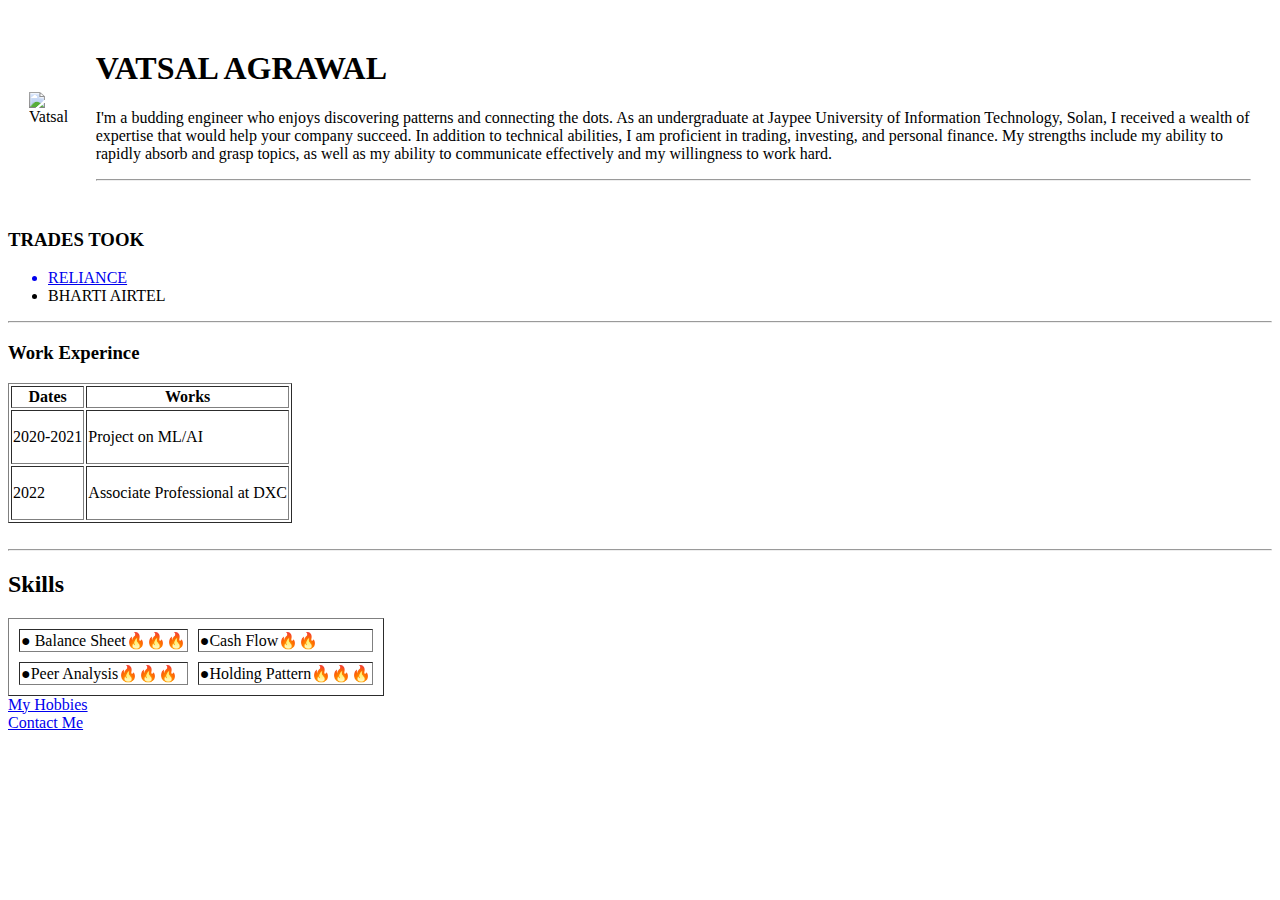
==== index.html @ 645d7d42 "Add files via upload" ====
<!DOCTYPE html>
<html lang="en">
<head>
    <meta charset="UTF-8">
    <meta http-equiv="X-UA-Compatible" content="IE=edge">
    <meta name="viewport" content="width=device-width, initial-scale=1.0">
    <title>Vatsal Personal Site</title>
</head>
<body>
    <table cellspacing="20">
        <tr>
            <td>  <img src="images/IMAGE-modified.png" alt="Vatsal" style="width: 200px;height: 200px;;">  
            </td>
            <td><h1>VATSAL AGRAWAL</h1>   
 
      
                <p>I'm a budding engineer who enjoys discovering patterns and connecting the dots. As an undergraduate at Jaypee University of
                    Information Technology, Solan, I received a wealth of expertise that would help your company succeed. In addition to technical abilities,
                    I am proficient in trading, investing, and personal finance. My strengths include my ability to rapidly absorb and grasp topics, as well as
                    my ability to communicate effectively and my willingness to work hard.</p>
                 <hr></td>
        </tr>
    </table>
 
 <h3>TRADES TOOK</h3>
 <ul>
    <!--<img src="images/concor.png">-->
     <a href="https://kite.zerodha.com/chart/ext/tvc/NSE/RELIANCE/738561"><li>RELIANCE</li></a>
     <li>BHARTI AIRTEL</li>
</ul>
<hr>
<h3>Work Experince</h3>
    <table border="1">  
        <thead>
            <tr>
                <th>Dates</th>
                <th>Works</th>
            </tr>
        </thead>
        <tbody>
            <tr>
                <td>2020-2021</td>
                <td> <p>Project on ML/AI</p></td>
            </tr>
            <tr>
                <td>2022</td>
                <td> <p>Associate Professional at DXC</p></td>
            </tr>
        </tbody>
        
    </table>
<br>
<hr>
<h2>Skills</h2>
<table border="1" cellspacing="10px" >
    <tr>
        <td>● Balance Sheet🔥🔥🔥</td>
        
        <td>●Cash Flow🔥🔥</td>
    </tr>
    <tr>
        <td>●Peer Analysis🔥🔥🔥 </td>
        <td>●Holding Pattern🔥🔥🔥</td>
    </tr>
</table>
<a href="hobbies.html">My Hobbies</a>
<br>
<a href="contact.html">Contact Me</a>
</body>
</html>
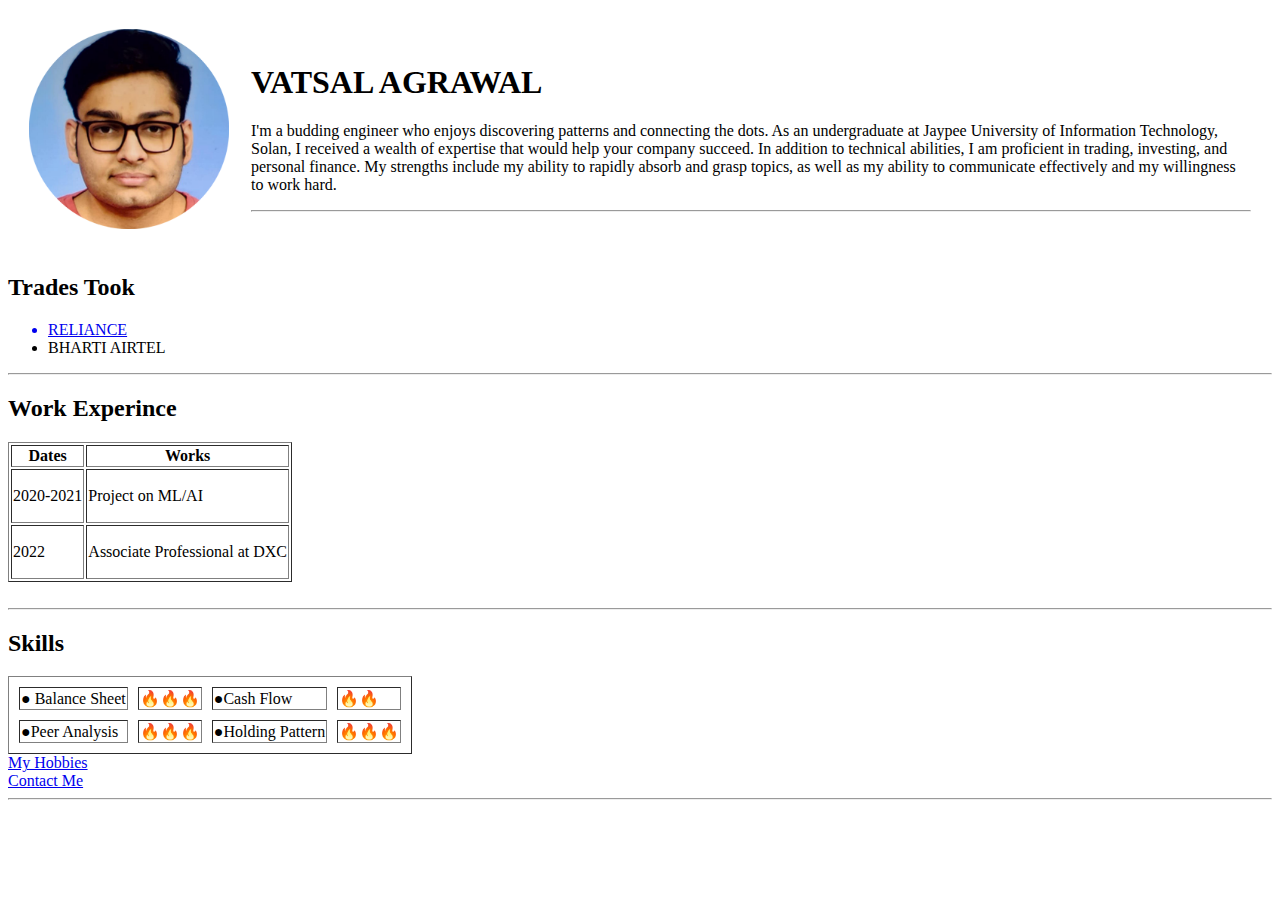
==== commit 2fdc533d: "Update index.html" ====
--- a/index.html
+++ b/index.html
@@ -3,10 +3,8 @@
 <html lang="en">
 <head>
     <meta charset="UTF-8">
-    <meta http-equiv="X-UA-Compatible" content="IE=edge">
-    <meta name="viewport" content="width=device-width, initial-scale=1.0">
     <title>Vatsal Personal Site</title>
-</head>
+    <link rel="stylesheet" href="/HTML_Personal Site/css/styles.css">
 <body>
     <table cellspacing="20">
         <tr>
@@ -23,14 +21,14 @@
         </tr>
     </table>
  
- <h3>TRADES TOOK</h3>
+ <h2>Trades Took</h2>
  <ul>
     <!--<img src="images/concor.png">-->
      <a href="https://kite.zerodha.com/chart/ext/tvc/NSE/RELIANCE/738561"><li>RELIANCE</li></a>
      <li>BHARTI AIRTEL</li>
 </ul>
 <hr>
-<h3>Work Experince</h3>
+<h2>Work Experince</h2>
     <table border="1">  
         <thead>
             <tr>
@@ -55,17 +53,26 @@
 <h2>Skills</h2>
 <table border="1" cellspacing="10px" >
     <tr>
-        <td>● Balance Sheet🔥🔥🔥</td>
-        
-        <td>●Cash Flow🔥🔥</td>
-    </tr>
+        <td>● Balance Sheet</td>
+        <td>🔥🔥🔥</td>
+            <td>●Cash Flow</td>
+            <td>🔥🔥</td>
     <tr>
-        <td>●Peer Analysis🔥🔥🔥 </td>
-        <td>●Holding Pattern🔥🔥🔥</td>
+        <td>●Peer Analysis</td>
+        <td>🔥🔥🔥</td>
+        <td>●Holding Pattern</td>
+        <td>🔥🔥🔥</td>
     </tr>
 </table>
-<a href="hobbies.html">My Hobbies</a>
-<br>
-<a href="contact.html">Contact Me</a>
+<tr>
+    <td><a href="hobbies.html">My Hobbies</a></td>
+    <br>
+    <td><a href="contact.html">Contact Me</a></td> 
+    <hr>
+</tr>
+    
+    </tr>
+
+
 </body>
-</html>+</html>
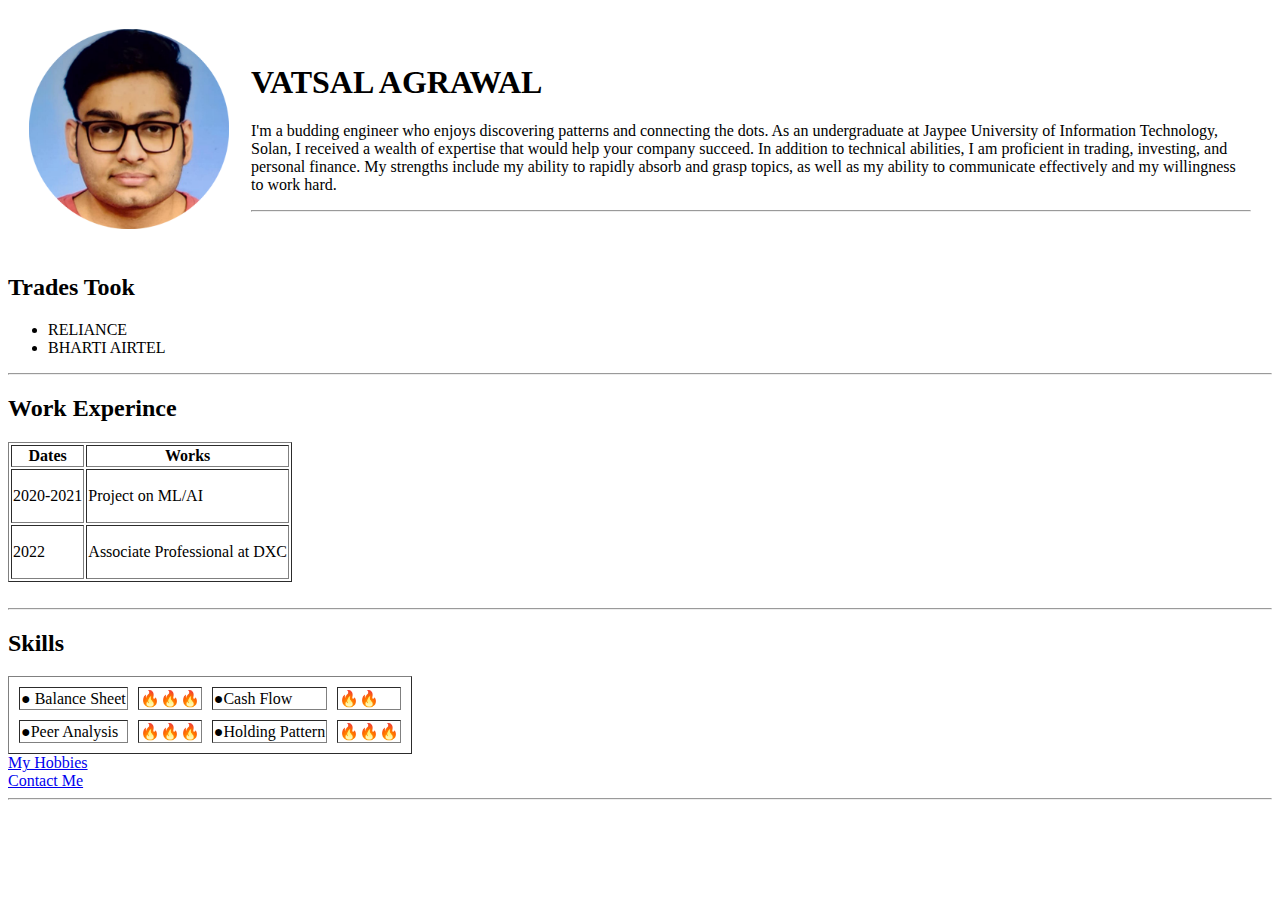
==== commit 1b81226f: "Update index.html" ====
--- a/index.html
+++ b/index.html
@@ -4,7 +4,7 @@
 <head>
     <meta charset="UTF-8">
     <title>Vatsal Personal Site</title>
-    <link rel="stylesheet" href="/HTML_Personal Site/css/styles.css">
+    <link rel="stylesheet" href="cv/css/styles.css">
 <body>
     <table cellspacing="20">
         <tr>
@@ -24,7 +24,7 @@
  <h2>Trades Took</h2>
  <ul>
     <!--<img src="images/concor.png">-->
-     <a href="https://kite.zerodha.com/chart/ext/tvc/NSE/RELIANCE/738561"><li>RELIANCE</li></a>
+     <li>RELIANCE</li></a>
      <li>BHARTI AIRTEL</li>
 </ul>
 <hr>
